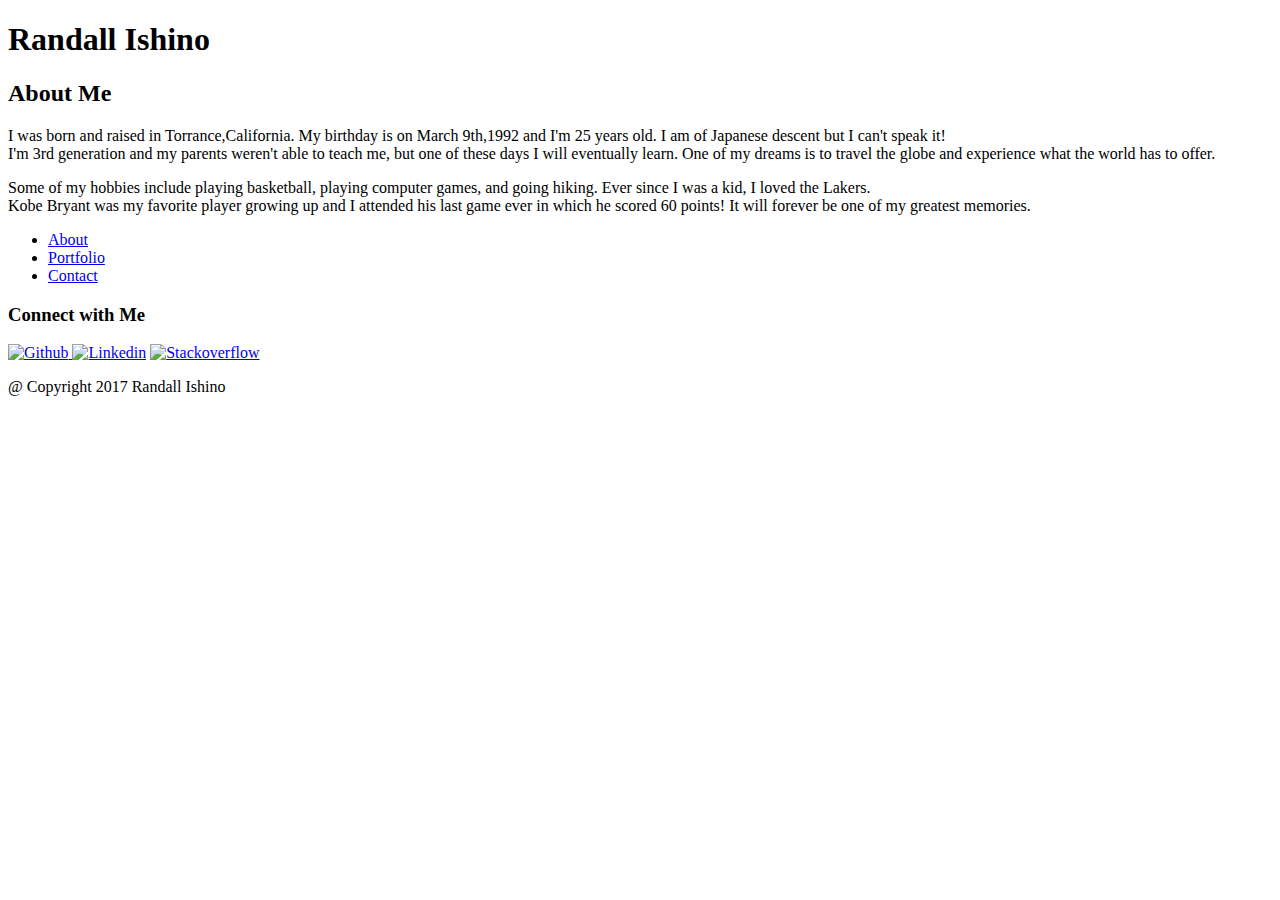
==== index.html @ 80cd3524 "update2" ====
<!DOCTYPE html>
<html lang="en">
<head>
	<meta charset="UTF-8">
	<title>Randall's Page</title>
	<link rel="stylesheet" type="text/css" href="style.css">
</head>
<body>
	<h1> Randall Ishino</h1>
	<h2> About Me </h2>
		<p> I was born and raised in Torrance,California. My birthday is on March 9th,1992 and I'm 25 years old. I am of Japanese descent but I can't speak it! <br> I'm 3rd generation and my parents weren't able to teach me, but one of these days I will eventually learn. One of my dreams is to travel the globe and experience what the world has to offer.</p>

		<p> Some of my hobbies include playing basketball, playing computer games, and going hiking. Ever since I was a kid, I loved the Lakers. <br> Kobe Bryant was my favorite player growing up and I attended his last game ever in which he scored 60 points! It will forever be one of my greatest memories.</p>

		<ul>
			<li> <a href="about.html"> About</a></li>
			<li> <a href="portfolio.html"> Portfolio</a></li>
			<li> <a href="contact.html"> Contact</a></li>
		</ul>

		<div class="sidebar">
			<h3> Connect with Me</h3>
			<a href ="https://github.com/randallish">
				<img title="Github" alt="Github" src="https://cdn3.iconfinder.com/data/icons/free-social-icons/67/github_square_black-128.png"> </a>

				<a href="www.linkedin.com/in/randall-ishino">
					<img title="Linkedin" alt="Linkedin" src="https://cdn3.iconfinder.com/data/icons/free-social-icons/67/linkedin_square_color-128.png"></a>

					<a href="https://stackexchange.com/users/11904367/randall-ishino">
						<img title="Stackoverflow" alt="Stackoverflow" src="https://cdn2.iconfinder.com/data/icons/social-flat-buttons-3/512/overflow-128.png"></a>
					</div>

					<div class="footer">
						<p> @ Copyright 2017 Randall Ishino </p>
					</div>
</body>
</html>
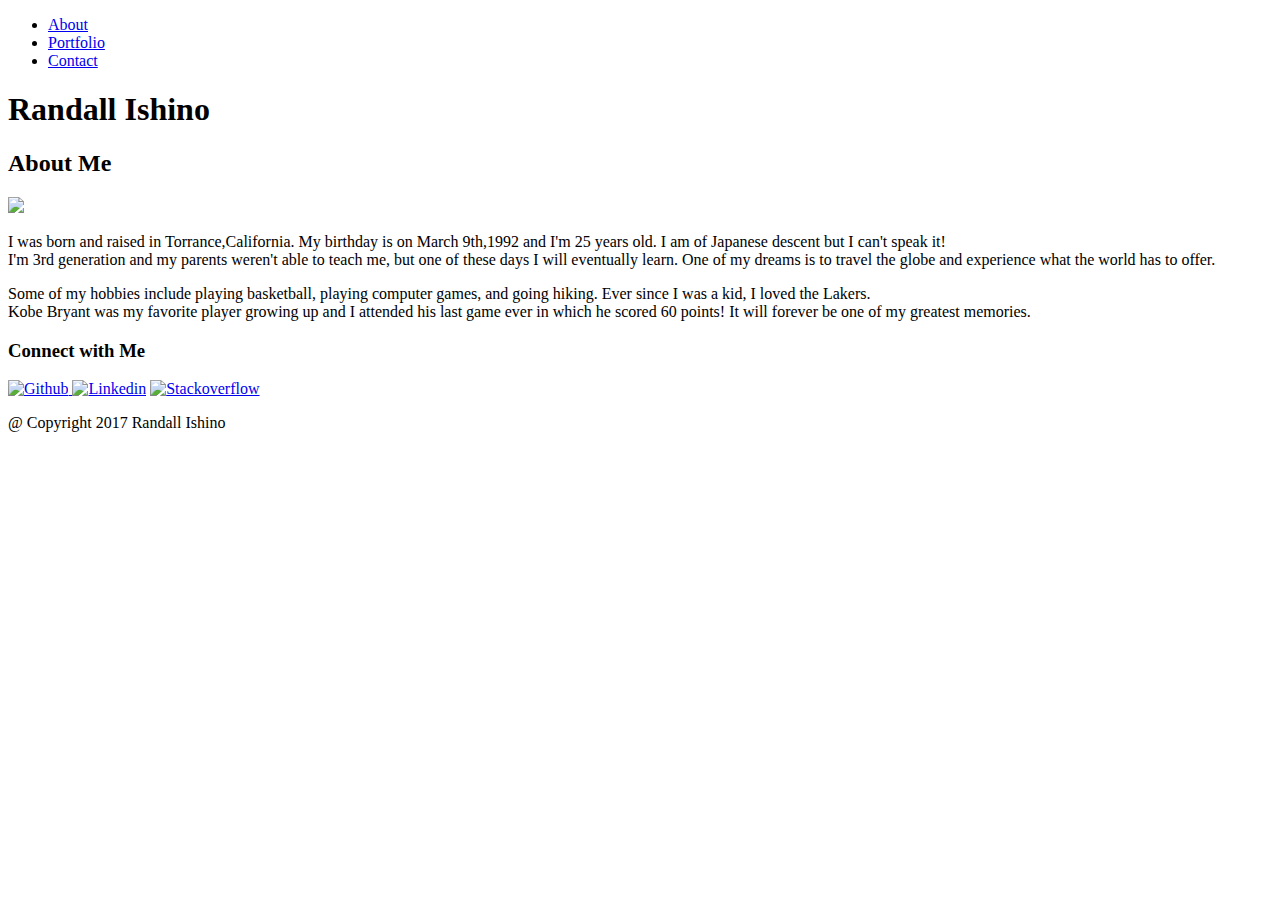
==== commit e7bdb09f: "update" ====
--- a/index.html
+++ b/index.html
@@ -3,20 +3,30 @@
 <head>
 	<meta charset="UTF-8">
 	<title>Randall's Page</title>
-	<link rel="stylesheet" type="text/css" href="style.css">
+	<link rel="stylesheet" type="text/css" href="/Users/Randall/Basic-Portfolio/assets/css/style.css">
 </head>
 <body>
-	<h1> Randall Ishino</h1>
-	<h2> About Me </h2>
-		<p> I was born and raised in Torrance,California. My birthday is on March 9th,1992 and I'm 25 years old. I am of Japanese descent but I can't speak it! <br> I'm 3rd generation and my parents weren't able to teach me, but one of these days I will eventually learn. One of my dreams is to travel the globe and experience what the world has to offer.</p>
-
-		<p> Some of my hobbies include playing basketball, playing computer games, and going hiking. Ever since I was a kid, I loved the Lakers. <br> Kobe Bryant was my favorite player growing up and I attended his last game ever in which he scored 60 points! It will forever be one of my greatest memories.</p>
-
 		<ul>
 			<li> <a href="about.html"> About</a></li>
 			<li> <a href="portfolio.html"> Portfolio</a></li>
 			<li> <a href="contact.html"> Contact</a></li>
 		</ul>
+
+		<div class="name-box">
+	<h1> Randall Ishino</h1>
+</div>
+
+
+		<div class="about-me-container">
+		<h2> About Me </h2>
+
+		<img class="my-picture" id="my-picture" src="https://i.imgur.com/JIiqte9m.jpg">
+		<p>
+		I was born and raised in Torrance,California. My birthday is on March 9th,1992 and I'm 25 years old. I am of Japanese descent but I can't speak it! <br> I'm 3rd generation and my parents weren't able to teach me, but one of these days I will eventually learn. One of my dreams is to travel the globe and experience what the world has to offer.</p>
+
+		<p>Some of my hobbies include playing basketball, playing computer games, and going hiking. Ever since I was a kid, I loved the Lakers. <br> Kobe Bryant was my favorite player growing up and I attended his last game ever in which he scored 60 points! It will forever be one of my greatest memories.</p>
+
+</div>
 
 		<div class="sidebar">
 			<h3> Connect with Me</h3>
